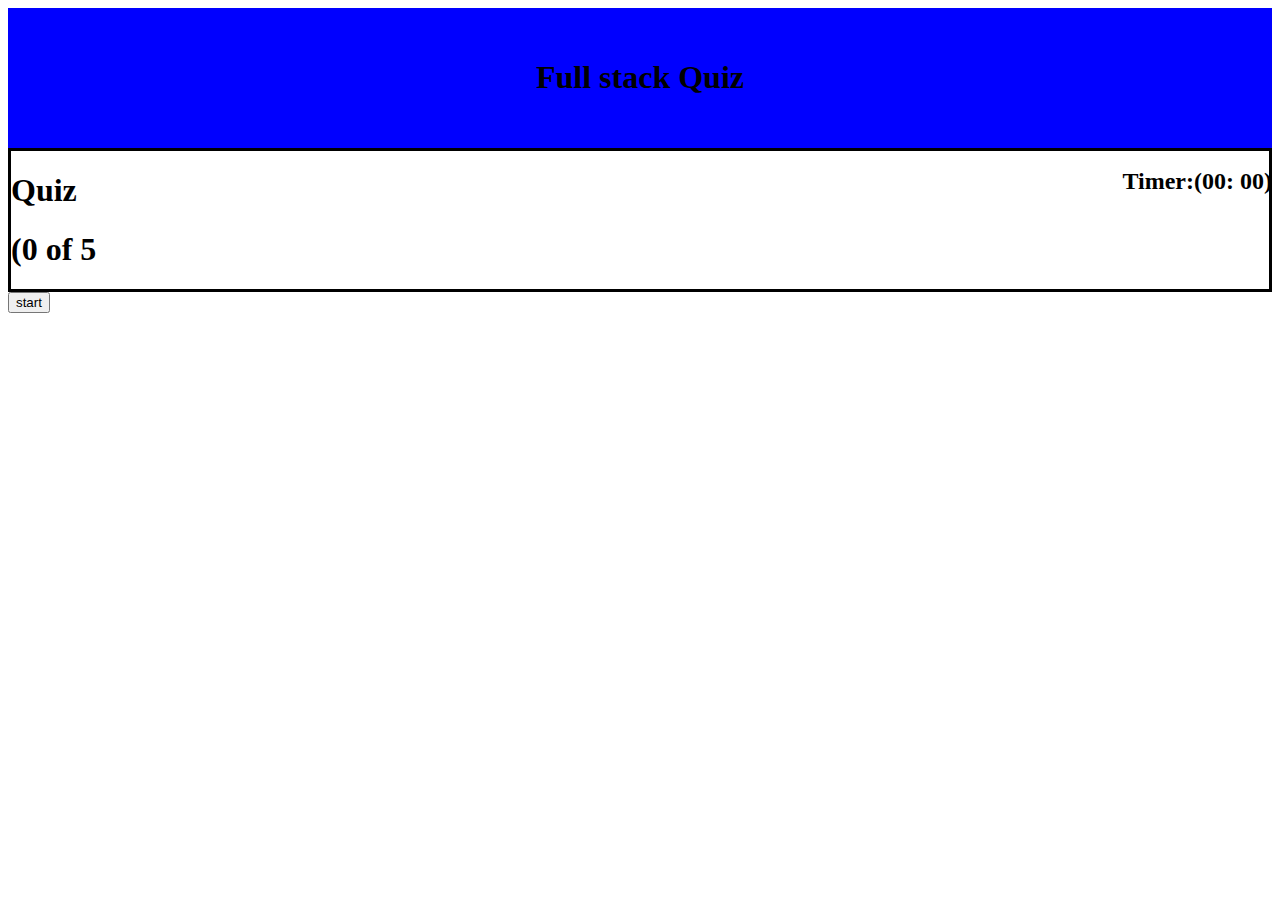
==== index.html @ 15d15561 "added front page, start button and timer" ====
<!DOCTYPE html>
<html lang="en">
<head>
    <meta charset="UTF-8">
    <meta http-equiv="X-UA-Compatible" content="IE=edge">
    <meta name="viewport" content="width=device-width, initial-scale=1.0">
   
    <title>Quiz</title>
 <link rel="stylesheet" href="assets/style.css">
</head>
<body>
    <div class="container">
<h1 class="title" id="start-title">Full stack Quiz</h1>
    </div>
<h2 class="timer">Timer:(00: <span id="time">00</span>)</h2>

<!-- first page -->
<div class="intro-page">
<h1 class="intro">Quiz</h1>
<h1>(<span id="number">0</span> of 5</h1>

</div>
<button>start</button>


    <script src="./assets/app.js"></script>
</body>
</html>
---- assets/style.css ----
.container{
    background-color: blue;
    text-align: center;
    padding: 30px;  
}


.timer{
    float: right;
    font-weight: bold;
    
}

.intro-page{
    justify-content: center;
    border-style: solid;
    font-weight: bold;'
    float: right;
}
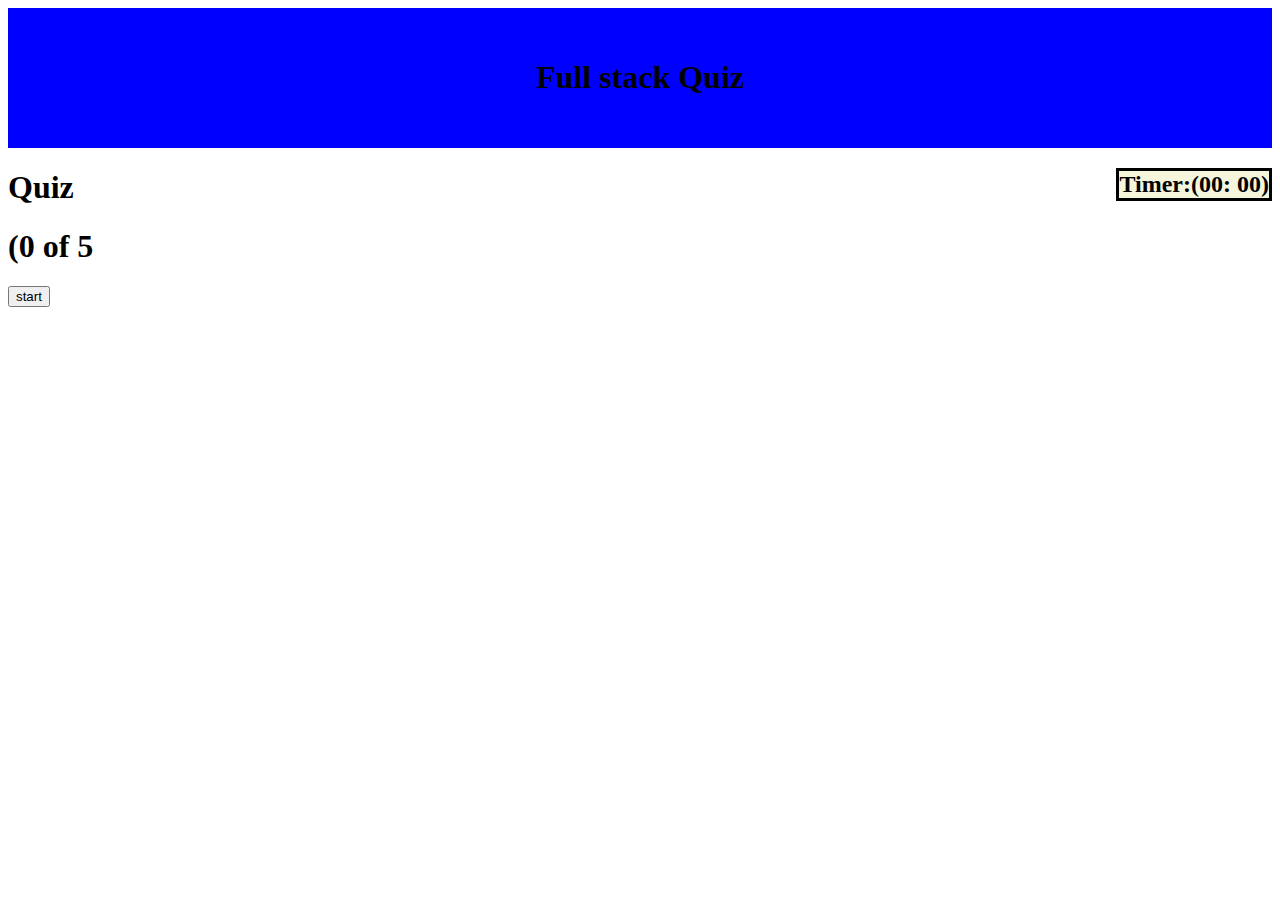
==== commit 1f609815: "added buttons" ====
--- a/index.html
+++ b/index.html
@@ -20,7 +20,7 @@
 <h1>(<span id="number">0</span> of 5</h1>
 
 </div>
-<button>start</button>
+<button id="start-button">start</button>
 
 
     <script src="./assets/app.js"></script>
--- a/assets/style.css
+++ b/assets/style.css
@@ -8,12 +8,31 @@
 .timer{
     float: right;
     font-weight: bold;
-    
+    border: solid;
+    background-color: beige;
 }
 
-.intro-page{
-    justify-content: center;
-    border-style: solid;
-    font-weight: bold;'
-    float: right;
+.intro{
+
+}
+
+
+
+
+
+
+
+
+
+
+
+
+
+
+.start-button{
+  font-weight: bold;
+  justify-content: center;
+}
+#start-button:hover{
+    background-color: blueviolet;
 }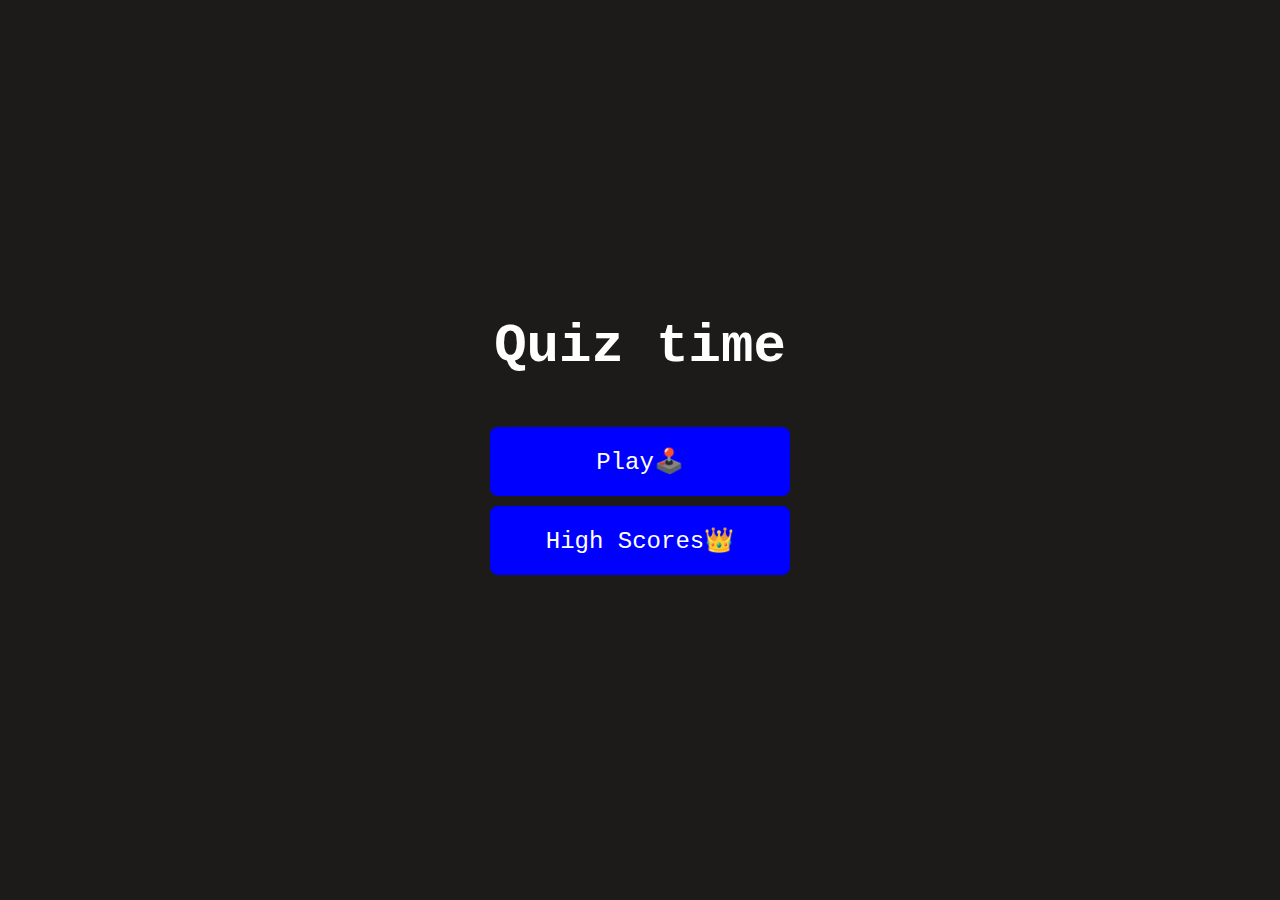
==== commit 56115d0a: "added styling and JS" ====
--- a/index.html
+++ b/index.html
@@ -4,25 +4,17 @@
     <meta charset="UTF-8">
     <meta http-equiv="X-UA-Compatible" content="IE=edge">
     <meta name="viewport" content="width=device-width, initial-scale=1.0">
-   
     <title>Quiz</title>
- <link rel="stylesheet" href="assets/style.css">
+    <link rel="stylesheet" href="./assets/style.css">
 </head>
 <body>
-    <div class="container">
-<h1 class="title" id="start-title">Full stack Quiz</h1>
+  <div class="container">
+    <div id="home" class="flex-column flex-center">
+<h1>Quiz time</h1>
+ <a href="./game.html" class="btn">Play🕹️</a>
+ <a href="./highscores.html" id="highscore-btn" class="btn">High Scores👑</a>
     </div>
-<h2 class="timer">Timer:(00: <span id="time">00</span>)</h2>
+  </div>  
 
-<!-- first page -->
-<div class="intro-page">
-<h1 class="intro">Quiz</h1>
-<h1>(<span id="number">0</span> of 5</h1>
-
-</div>
-<button id="start-button">start</button>
-
-
-    <script src="./assets/app.js"></script>
 </body>
 </html>--- a/assets/style.css
+++ b/assets/style.css
@@ -1,38 +1,70 @@
-.container{
-    background-color: blue;
-    text-align: center;
-    padding: 30px;  
+:root{
+    background-color: rgb(29, 26, 26);
 }
-
-
-.timer{
-    float: right;
-    font-weight: bold;
-    border: solid;
-    background-color: beige;
+*{
+    box-sizing: border-box;
+    margin: 0;
+    padding: 0; 
+    font-size: 62.5%;
+    font-family: 'Courier New', Courier, monospace;
 }
-
-.intro{
+h1{
+    font-size: 5.4rem;
+    color: #fff;
+    margin-bottom: 5rem;
+}
+h2{
+    font-size: 4.2rem;
+    margin-bottom: 4rem;
 
 }
+.container{
+    width: 100vw;
+    height:100vh;
+    display: flex;
+    justify-content: center;
+    align-items: center;
+    max-width:  80rem;
+    margin: 0 auto;
+    padding: 2rem;
+    font-size: 60px;
+}
+.flex-column{
+    display: flex;
+    flex-direction: column;
+}
+.flex-center{
+    justify-content: center;
+    align-items: center;
+}
+.justify-center{
+    justify-content: center;
 
-
-
-
-
-
-
-
-
-
-
-
-
-
-.start-button{
-  font-weight: bold;
-  justify-content: center;
 }
-#start-button:hover{
-    background-color: blueviolet;
-}+.text-center{
+    text-align: center;
+}
+.hidden{
+    display: none;
+}
+.btn{
+    font-size: 2.4rem;
+    padding: 2rem 0;
+    width: 30rem;
+    text-align: center;
+    margin-bottom: 1rem;
+    text-decoration: none;
+    color: #fff;
+    background: blue;
+    border-radius: 8px;
+  
+}
+.btn:hover{
+    cursor: pointer;
+    background-color: rgb(97, 7, 182);
+    transform: scale(1.1);
+    transition: transform 150ms;
+      -webkit-box-shadow: 10px 10px 5px 0px rgba(0,0,0,0.75);
+-moz-box-shadow: 10px 10px 5px 0px rgba(0,0,0,0.75);
+box-shadow: 10px 10px 5px 0px rgba(0,0,0,0.75);
+}
